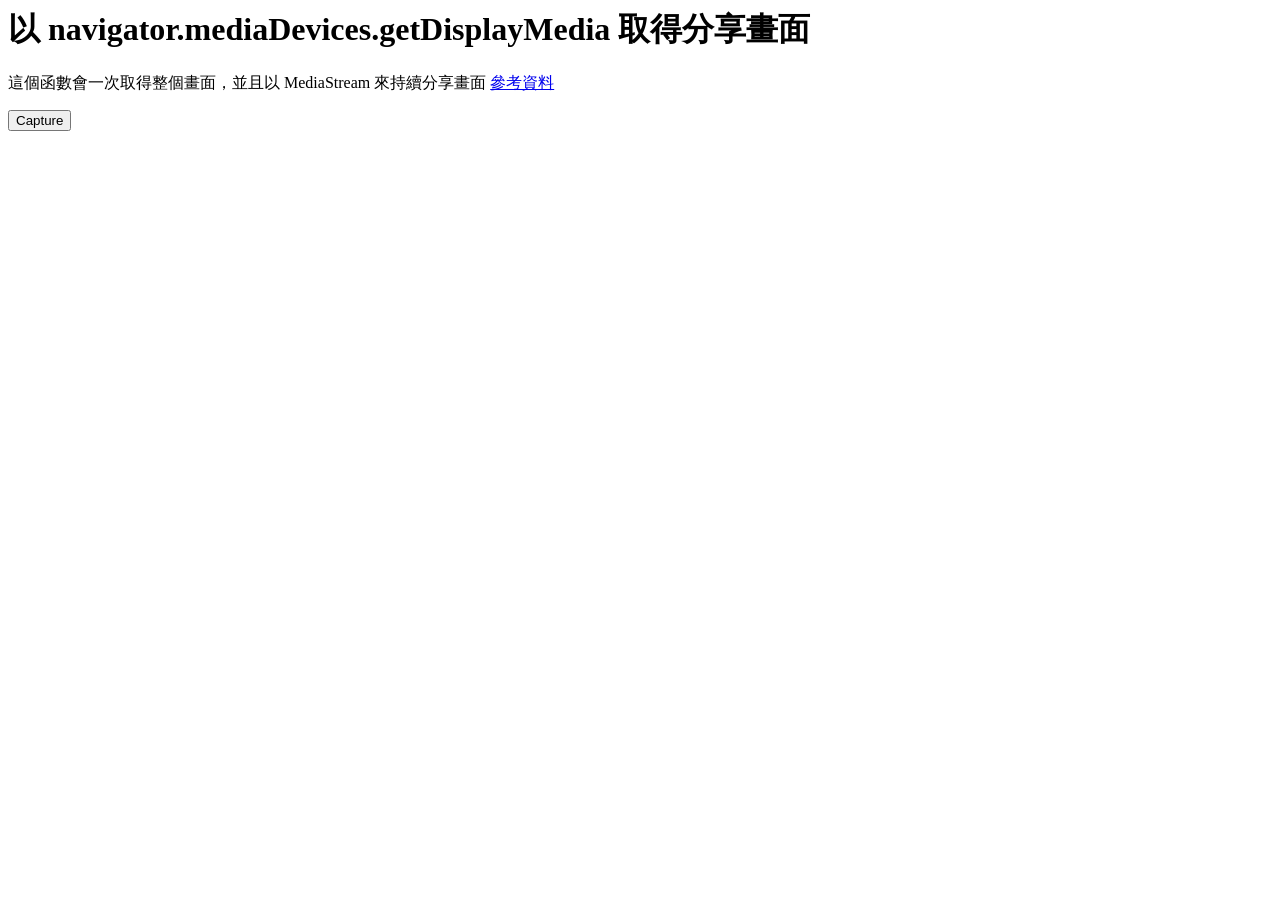
==== capture/navigator_mediaDevices_getDisplayMedia.html @ 1ef64556 "navigator.mediaDevices.getDisplayMedia" ====
<html>
    <head>
        <script>
            const capture = async () => {
                const video = document.getElementById("video");

                navigator.mediaDevices
                    .getDisplayMedia({video: true, audio: false})
                    .then((stream) => {
                        video.srcObject = stream;
                        video.play();
                    })
                    .catch((err) => {
                        console.error("Error: ", err);
                    })
            };
        </script>
    </head>
    <body>
        <h1>以 navigator.mediaDevices.getDisplayMedia 取得分享畫面</h1>
        <p>這個函數會一次取得整個畫面，並且以 MediaStream 來持續分享畫面
        <a href="https://developer.mozilla.org/en-US/docs/Web/API/MediaDevices/getDisplayMedia" target="_blank">參考資料</a>
        </p>
        <button onclick="capture();">Capture</button>
        <br/>
        <video id="video" style="width: 100%;"></video>
    </body>
</html>
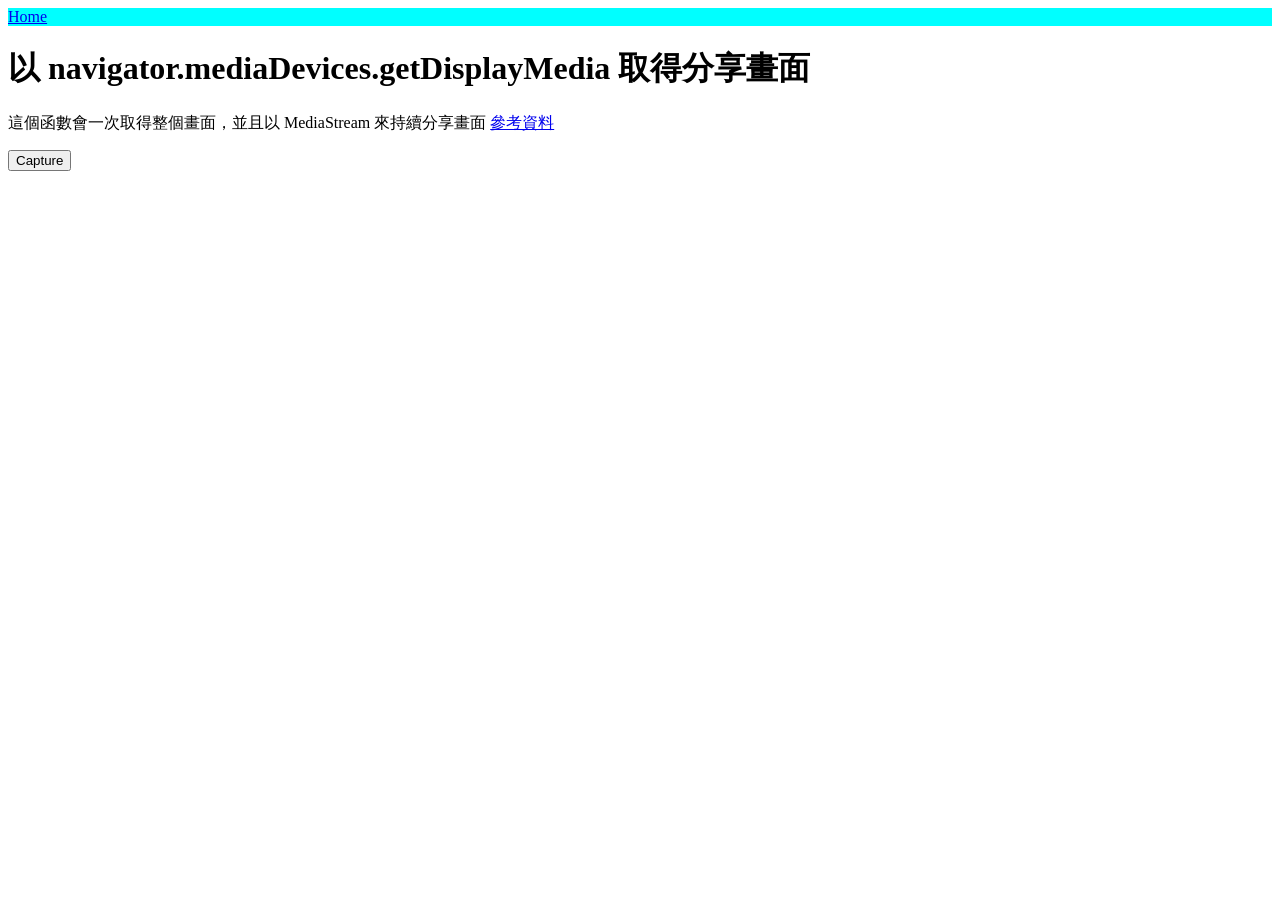
==== commit eaa0ce84: "Static Map API Basic" ====
--- a/capture/navigator_mediaDevices_getDisplayMedia.html
+++ b/capture/navigator_mediaDevices_getDisplayMedia.html
@@ -9,19 +9,30 @@
                     .then((stream) => {
                         video.srcObject = stream;
                         video.play();
+                        document.getElementById("error").innerHTML = "";
                     })
                     .catch((err) => {
-                        console.error("Error: ", err);
+                        document.getElementById("error").innerHTML = "分享畫面失敗";
                     })
             };
         </script>
+        <style>
+            header {
+                background-color: aqua;
+            }
+        </style>
     </head>
     <body>
+        <header>
+            <a href="../index.html">Home</a>
+        </header>
+
         <h1>以 navigator.mediaDevices.getDisplayMedia 取得分享畫面</h1>
         <p>這個函數會一次取得整個畫面，並且以 MediaStream 來持續分享畫面
         <a href="https://developer.mozilla.org/en-US/docs/Web/API/MediaDevices/getDisplayMedia" target="_blank">參考資料</a>
         </p>
         <button onclick="capture();">Capture</button>
+        <p id="error"></p>
         <br/>
         <video id="video" style="width: 100%;"></video>
     </body>
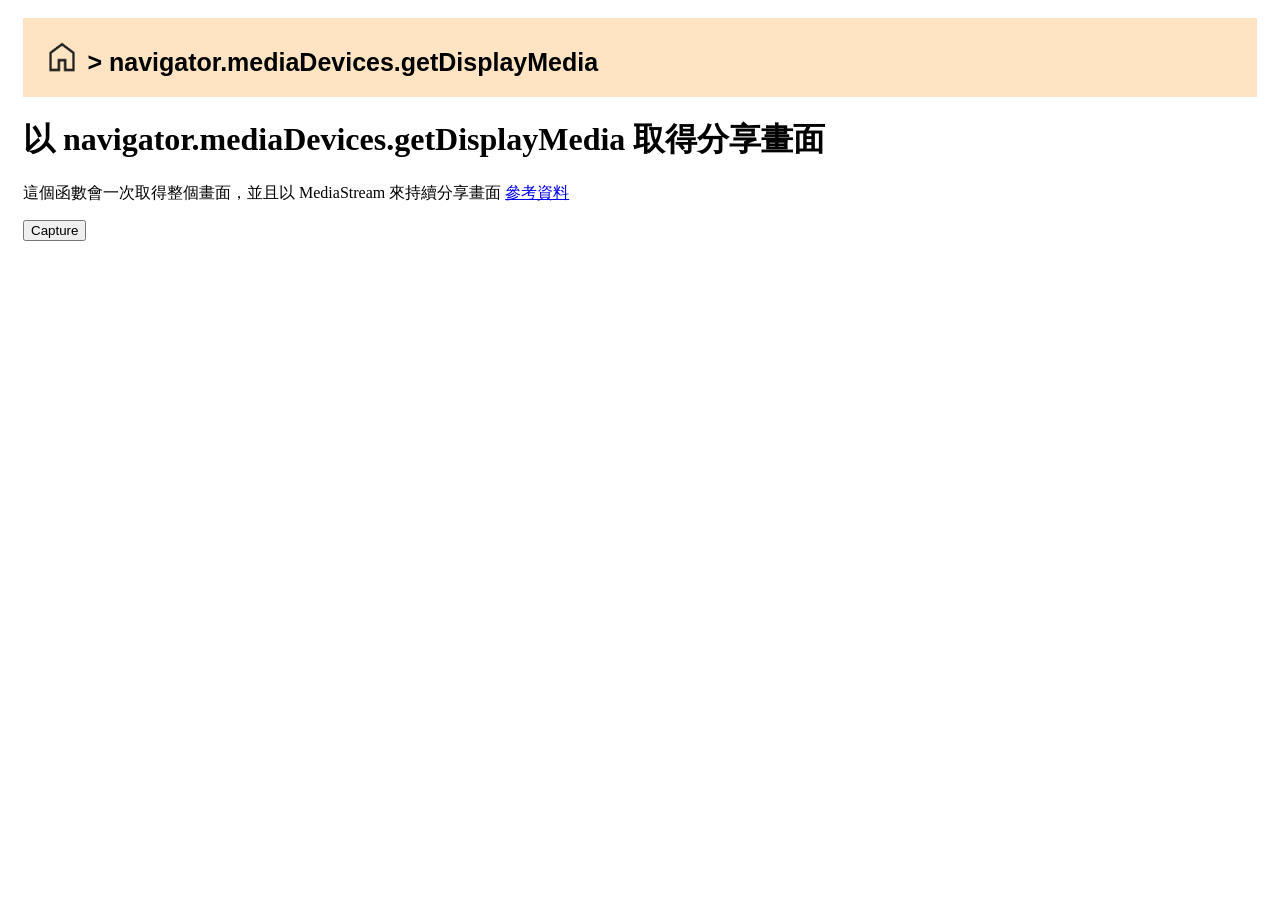
==== commit d308c6ed: "統一風格" ====
--- a/capture/navigator_mediaDevices_getDisplayMedia.html
+++ b/capture/navigator_mediaDevices_getDisplayMedia.html
@@ -1,5 +1,7 @@
-<html>
+<html lang="zh-tw">
     <head>
+        <meta charset="UTF-8">
+        <link rel="stylesheet" href="/_data/css/common.css">
         <script>
             const capture = async () => {
                 const video = document.getElementById("video");
@@ -16,15 +18,11 @@
                     })
             };
         </script>
-        <style>
-            header {
-                background-color: aqua;
-            }
-        </style>
     </head>
     <body>
         <header>
-            <a href="../index.html">Home</a>
+            <a href="/index.html" class="home_icon"><img src="/_data/img/google_material_icon_home.png"></a>
+            > navigator.mediaDevices.getDisplayMedia
         </header>
 
         <h1>以 navigator.mediaDevices.getDisplayMedia 取得分享畫面</h1>
--- a/_data/css/common.css
+++ b/_data/css/common.css
@@ -0,0 +1,45 @@
+header {
+    font-size: 20px;
+    font-family: 'Lucida Sans', 'Lucida Sans Regular', 'Lucida Grande', 'Lucida Sans Unicode', Geneva, Verdana, sans-serif;
+
+    overflow-wrap: anywhere;
+    background-color: rgb(255, 228, 196);
+    font-weight: bold;
+    padding: 20px;
+    margin-bottom: 20px;
+}
+
+.home_icon {
+    display: inline-block;
+    vertical-align: text-bottom; /* 讓 icon 對齊文字底部 */
+}
+
+.home_icon img {
+    aspect-ratio: 1;
+    height: 1.5em;
+}
+
+.home_icon:hover {
+    background-color: rgba(180, 180, 180, 0.586);
+}
+
+@media (min-width: 700px) {
+    body {
+        padding: 10px 15px;
+    }
+
+    header {
+        font-size: 25px;
+    }
+}
+
+@media (min-width: 1300px) {
+    body {
+        padding: 10px 20px;
+    }
+
+    header {
+        font-size: 35px;
+    }
+}
+
